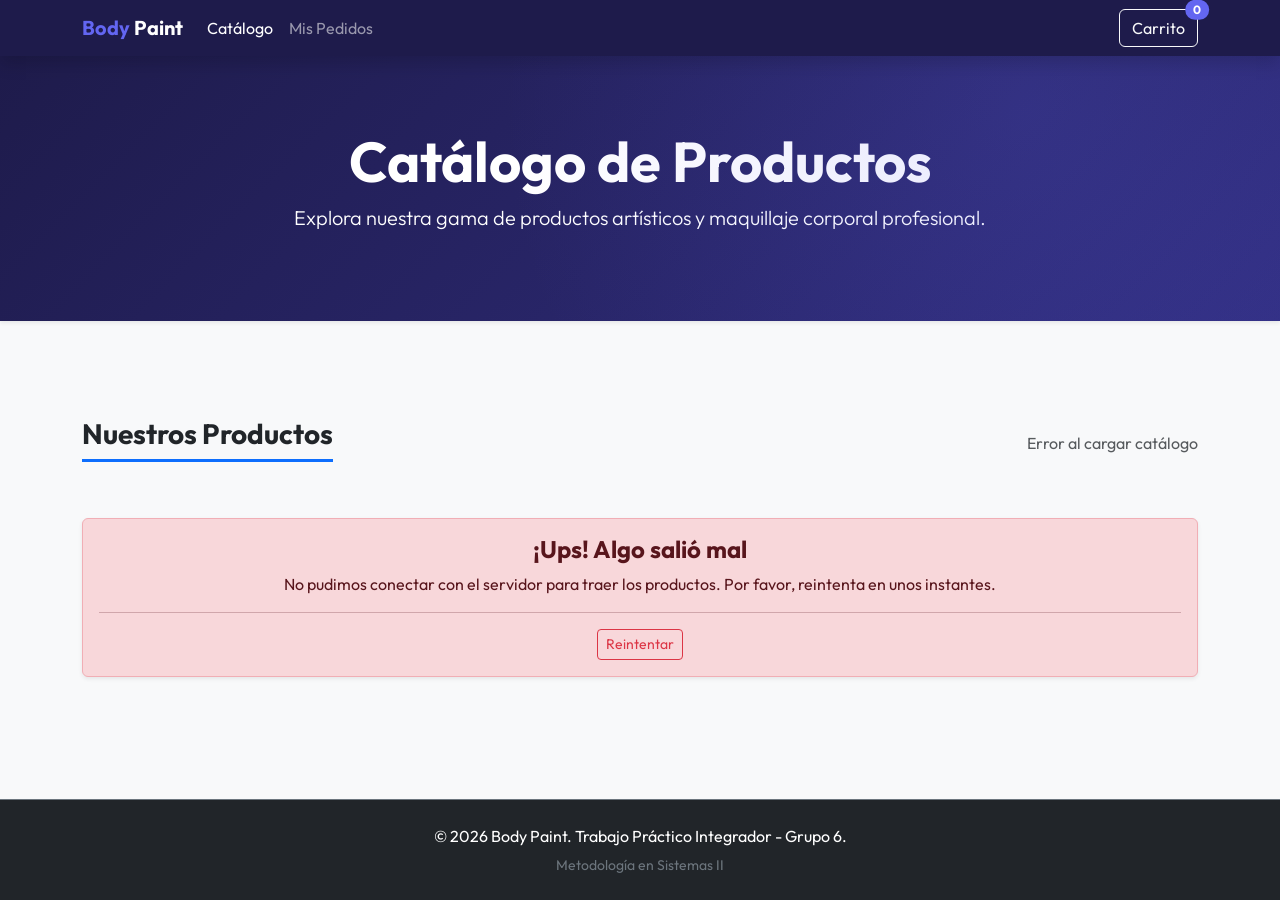
==== src/index.html @ a9203c98 "Add documentation, mock API setup and project structure for Sprint 1" ====
<!DOCTYPE html>
<html lang="es">
<head>
    <meta charset="UTF-8">
    <meta name="viewport" content="width=device-width, initial-scale=1.0">
    <title>Body Paint - Tienda Oficial</title>
    <!-- Google Fonts: Outfit -->
    <link rel="preconnect" href="https://fonts.googleapis.com">
    <link rel="preconnect" href="https://fonts.gstatic.com" crossorigin>
    <link href="https://fonts.googleapis.com/css2?family=Outfit:wght@300;400;600;700&display=swap" rel="stylesheet">
    <!-- Bootstrap 5 CSS -->
    <link href="https://cdn.jsdelivr.net/npm/bootstrap@5.3.3/dist/css/bootstrap.min.css" rel="stylesheet" integrity="sha384-QWTKZyjpPEjISv5WaRU9OFeRpok6YctnYmDr5pNlyT2bRjXh0JMhjY6hW+ALEwIH" crossorigin="anonymous">
    <!-- Custom CSS -->
    <link rel="stylesheet" href="css/styles.css">
</head>
<body>

    <!-- Navegación Común -->
    <nav class="navbar navbar-expand-lg navbar-dark bg-dark sticky-top shadow">
        <div class="container">
            <a class="navbar-brand fw-bold" href="#">
                <span class="text-primary">Body</span> Paint
            </a>
            <button class="navbar-toggler" type="button" data-bs-toggle="collapse" data-bs-target="#navbarNav" aria-controls="navbarNav" aria-expanded="false" aria-label="Toggle navigation">
                <span class="navbar-toggler-icon"></span>
            </button>
            <div class="collapse navbar-collapse" id="navbarNav">
                <ul class="navbar-nav me-auto mb-2 mb-lg-0">
                    <li class="nav-item">
                        <a class="nav-link active" aria-current="page" href="#">Catálogo</a>
                    </li>
                    <li class="nav-item">
                        <a class="nav-link" href="#">Mis Pedidos</a>
                    </li>
                </ul>
                <div class="d-flex align-items-center">
                    <button class="btn btn-outline-light position-relative" type="button">
                        Carrito
                        <span class="position-absolute top-0 start-100 translate-middle badge rounded-pill bg-primary" id="badge-carrito">
                            0
                        </span>
                    </button>
                </div>
            </div>
        </div>
    </nav>

    <!-- Banner Principal (Hero) -->
    <header class="hero-section text-white text-center py-5 mb-5 shadow-sm">
        <div class="container py-4">
            <h1 class="display-4 fw-bold">Catálogo de Productos</h1>
            <p class="lead">Explora nuestra gama de productos artísticos y maquillaje corporal profesional.</p>
        </div>
    </header>

    <!-- Sección Principal: Catálogo de Productos -->
    <main class="container my-5">
        <div class="row">
            <!-- Columna del Catálogo -->
            <div class="col-12">
                <div class="d-flex justify-content-between align-items-center mb-4">
                    <h2 class="h3 fw-bold text-dark border-bottom border-primary border-3 pb-2">Nuestros Productos</h2>
                    <span class="text-muted" id="total-productos-count">Cargando catálogo...</span>
                </div>
                
                <!-- Spinner de carga -->
                <div class="d-flex justify-content-center my-5" id="loader-productos">
                    <div class="spinner-border text-primary" role="status" style="width: 3rem; height: 3rem;">
                        <span class="visually-hidden">Cargando...</span>
                    </div>
                </div>

                <!-- Grilla de Productos (Cards se inyectarán aquí) -->
                <div class="row row-cols-1 row-cols-sm-2 row-cols-md-3 row-cols-lg-4 g-4 d-none" id="catalogo-productos">
                    <!-- Cards dinámicas -->
                </div>
            </div>
        </div>
    </main>

    <!-- Pie de Página Común -->
    <footer class="bg-dark text-white text-center py-4 mt-auto border-top border-secondary">
        <div class="container">
            <p class="mb-1">&copy; 2026 Body Paint. Trabajo Práctico Integrador - Grupo 6.</p>
            <small class="text-secondary">Metodología en Sistemas II</small>
        </div>
    </footer>

    <!-- Bootstrap 5 Bundle (JS + Popper) -->
    <script src="https://cdn.jsdelivr.net/npm/bootstrap@5.3.3/dist/js/bootstrap.bundle.min.js" integrity="sha384-YvpcrYf0tY3lHB60NNkmXc5s9fDVZLESaAA55NDzOxhy9GkcIdslK1eN7N6jIeHz" crossorigin="anonymous"></script>
    
    <!-- Script principal de la página (Catálogo y Lógica) -->
    <script type="module" src="js/pages/catalogo.js"></script>
</body>
</html>
---- src/css/styles.css ----
/* General Styles */
body {
    font-family: 'Outfit', sans-serif;
    background-color: #f8f9fa;
    color: #212529;
    display: flex;
    flex-direction: column;
    min-height: 100vh;
}

/* Custom Colors and Variables */
:root {
    --primary-color: #6366f1; /* Indigo vibrant */
    --primary-hover: #4f46e5;
    --dark-bg: #1e1b4b; /* Deep blue-dark instead of plain black */
}

.text-primary {
    color: var(--primary-color) !important;
}

.bg-primary {
    background-color: var(--primary-color) !important;
}

.btn-primary {
    background-color: var(--primary-color);
    border-color: var(--primary-color);
}

.btn-primary:hover, .btn-primary:focus {
    background-color: var(--primary-hover);
    border-color: var(--primary-hover);
}

/* Header / Hero Section */
.hero-section {
    background: linear-gradient(135deg, #1e1b4b 0%, #312e81 100%);
    position: relative;
    overflow: hidden;
}

.hero-section::after {
    content: '';
    position: absolute;
    top: 0;
    left: 0;
    right: 0;
    bottom: 0;
    background: radial-gradient(circle at 80% 20%, rgba(99, 102, 241, 0.15) 0%, transparent 50%);
    pointer-events: none;
}

/* Product Card Styling */
.product-card {
    transition: transform 0.3s cubic-bezier(0.4, 0, 0.2, 1), box-shadow 0.3s ease;
    border: none;
    border-radius: 12px;
    overflow: hidden;
}

.product-card:hover {
    transform: translateY(-8px);
    box-shadow: 0 12px 20px rgba(0, 0, 0, 0.08) !important;
}

.product-card img {
    height: 200px;
    object-fit: cover;
    transition: transform 0.5s ease;
}

.product-card:hover img {
    transform: scale(1.05);
}

.product-card .card-body {
    padding: 1.25rem;
}

.product-card .product-brand {
    font-size: 0.8rem;
    text-transform: uppercase;
    letter-spacing: 1px;
    color: #8b5cf6; /* Violet */
    font-weight: 600;
}

.product-card .product-price {
    font-size: 1.25rem;
    font-weight: 700;
    color: #1e1b4b;
}

.product-card .product-stock {
    font-size: 0.85rem;
    font-weight: 500;
}

/* Navbar Customizations */
.navbar-dark {
    background-color: var(--dark-bg) !important;
}

/* Footer Customizations */
footer {
    background-color: var(--dark-bg) !important;
}
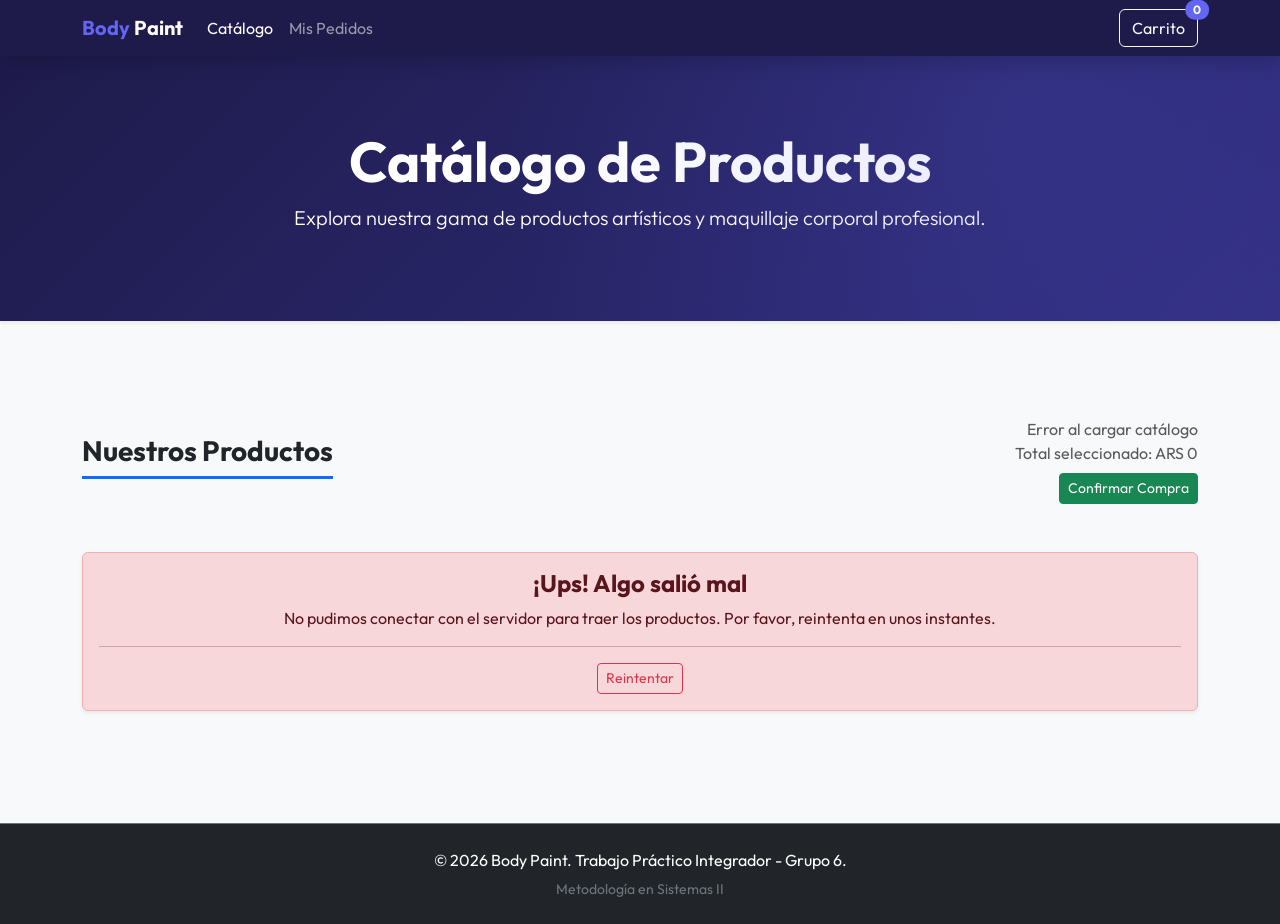
==== commit 4f8f59a8: "Integrar carrito seleccionado y envío de pedido a MockAPI con botón Confirmar Compra" ====
--- a/src/index.html
+++ b/src/index.html
@@ -60,7 +60,11 @@
             <div class="col-12">
                 <div class="d-flex justify-content-between align-items-center mb-4">
                     <h2 class="h3 fw-bold text-dark border-bottom border-primary border-3 pb-2">Nuestros Productos</h2>
-                    <span class="text-muted" id="total-productos-count">Cargando catálogo...</span>
+                    <div class="text-end">
+                        <div class="text-muted" id="total-productos-count">Cargando catálogo...</div>
+                        <div class="text-muted" id="total-seleccion">Total seleccionado: ARS 0</div>
+                        <button id="btn-confirmar-compra" class="btn btn-success btn-sm mt-2">Confirmar Compra</button>
+                    </div>
                 </div>
                 
                 <!-- Spinner de carga -->
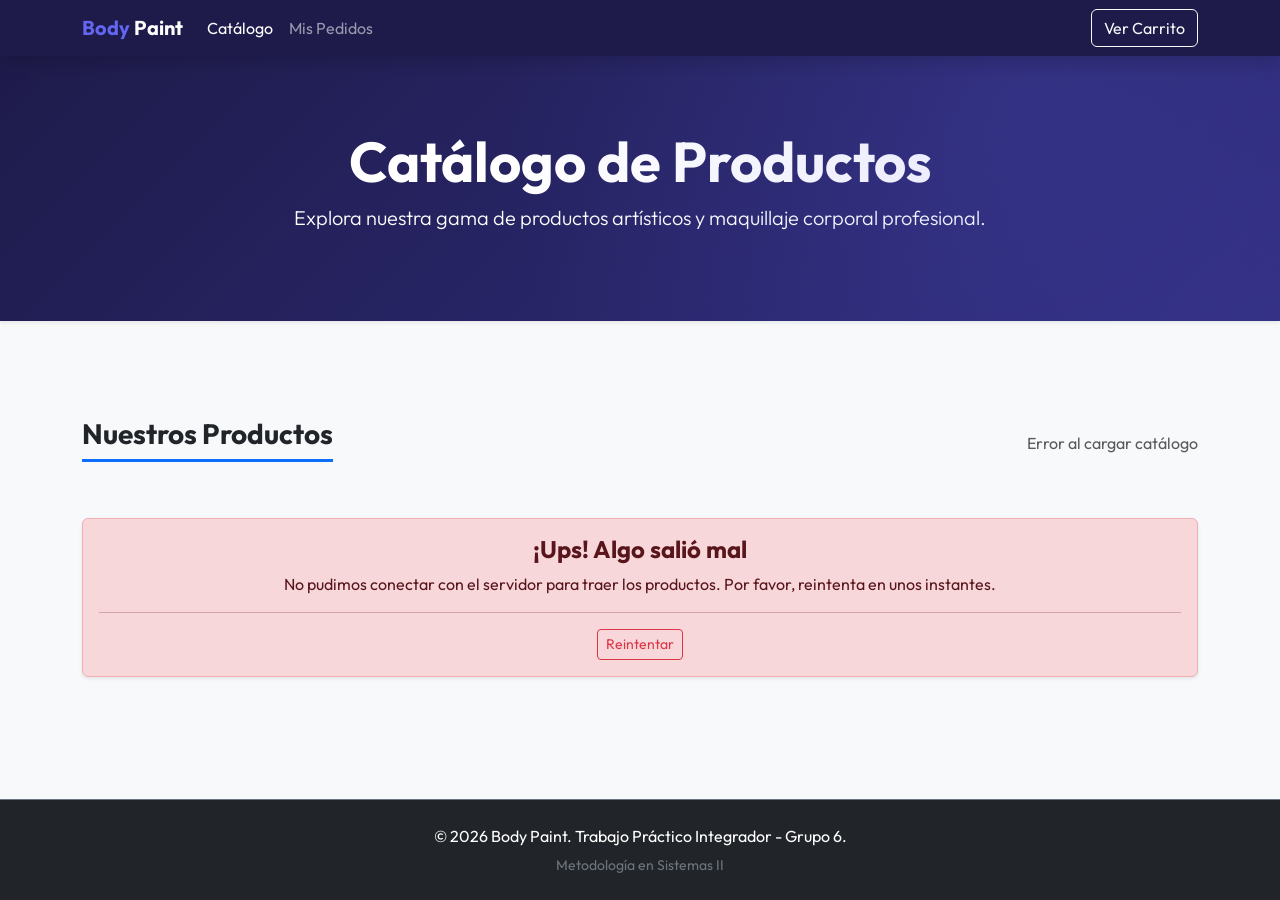
==== commit 10c60048: "Inicio US-01: Cupón de Descuento" ====
--- a/src/index.html
+++ b/src/index.html
@@ -1,5 +1,6 @@
 <!DOCTYPE html>
 <html lang="es">
+
 <head>
     <meta charset="UTF-8">
     <meta name="viewport" content="width=device-width, initial-scale=1.0">
@@ -9,10 +10,12 @@
     <link rel="preconnect" href="https://fonts.gstatic.com" crossorigin>
     <link href="https://fonts.googleapis.com/css2?family=Outfit:wght@300;400;600;700&display=swap" rel="stylesheet">
     <!-- Bootstrap 5 CSS -->
-    <link href="https://cdn.jsdelivr.net/npm/bootstrap@5.3.3/dist/css/bootstrap.min.css" rel="stylesheet" integrity="sha384-QWTKZyjpPEjISv5WaRU9OFeRpok6YctnYmDr5pNlyT2bRjXh0JMhjY6hW+ALEwIH" crossorigin="anonymous">
+    <link href="https://cdn.jsdelivr.net/npm/bootstrap@5.3.3/dist/css/bootstrap.min.css" rel="stylesheet"
+        integrity="sha384-QWTKZyjpPEjISv5WaRU9OFeRpok6YctnYmDr5pNlyT2bRjXh0JMhjY6hW+ALEwIH" crossorigin="anonymous">
     <!-- Custom CSS -->
     <link rel="stylesheet" href="css/styles.css">
 </head>
+
 <body>
 
     <!-- Navegación Común -->
@@ -21,7 +24,8 @@
             <a class="navbar-brand fw-bold" href="#">
                 <span class="text-primary">Body</span> Paint
             </a>
-            <button class="navbar-toggler" type="button" data-bs-toggle="collapse" data-bs-target="#navbarNav" aria-controls="navbarNav" aria-expanded="false" aria-label="Toggle navigation">
+            <button class="navbar-toggler" type="button" data-bs-toggle="collapse" data-bs-target="#navbarNav"
+                aria-controls="navbarNav" aria-expanded="false" aria-label="Toggle navigation">
                 <span class="navbar-toggler-icon"></span>
             </button>
             <div class="collapse navbar-collapse" id="navbarNav">
@@ -34,12 +38,9 @@
                     </li>
                 </ul>
                 <div class="d-flex align-items-center">
-                    <button class="btn btn-outline-light position-relative" type="button">
-                        Carrito
-                        <span class="position-absolute top-0 start-100 translate-middle badge rounded-pill bg-primary" id="badge-carrito">
-                            0
-                        </span>
-                    </button>
+                    <a href="carrito.html" class="btn btn-outline-light position-relative">
+                        Ver Carrito
+                    </a>
                 </div>
             </div>
         </div>
@@ -62,11 +63,9 @@
                     <h2 class="h3 fw-bold text-dark border-bottom border-primary border-3 pb-2">Nuestros Productos</h2>
                     <div class="text-end">
                         <div class="text-muted" id="total-productos-count">Cargando catálogo...</div>
-                        <div class="text-muted" id="total-seleccion">Total seleccionado: ARS 0</div>
-                        <button id="btn-confirmar-compra" class="btn btn-success btn-sm mt-2">Confirmar Compra</button>
                     </div>
                 </div>
-                
+
                 <!-- Spinner de carga -->
                 <div class="d-flex justify-content-center my-5" id="loader-productos">
                     <div class="spinner-border text-primary" role="status" style="width: 3rem; height: 3rem;">
@@ -75,7 +74,8 @@
                 </div>
 
                 <!-- Grilla de Productos (Cards se inyectarán aquí) -->
-                <div class="row row-cols-1 row-cols-sm-2 row-cols-md-3 row-cols-lg-4 g-4 d-none" id="catalogo-productos">
+                <div class="row row-cols-1 row-cols-sm-2 row-cols-md-3 row-cols-lg-4 g-4 d-none"
+                    id="catalogo-productos">
                     <!-- Cards dinámicas -->
                 </div>
             </div>
@@ -90,10 +90,15 @@
         </div>
     </footer>
 
+    <!-- (El modal de éxito ahora vive en carrito.html) -->
+
     <!-- Bootstrap 5 Bundle (JS + Popper) -->
-    <script src="https://cdn.jsdelivr.net/npm/bootstrap@5.3.3/dist/js/bootstrap.bundle.min.js" integrity="sha384-YvpcrYf0tY3lHB60NNkmXc5s9fDVZLESaAA55NDzOxhy9GkcIdslK1eN7N6jIeHz" crossorigin="anonymous"></script>
-    
+    <script src="https://cdn.jsdelivr.net/npm/bootstrap@5.3.3/dist/js/bootstrap.bundle.min.js"
+        integrity="sha384-YvpcrYf0tY3lHB60NNkmXc5s9fDVZLESaAA55NDzOxhy9GkcIdslK1eN7N6jIeHz"
+        crossorigin="anonymous"></script>
+
     <!-- Script principal de la página (Catálogo y Lógica) -->
     <script type="module" src="js/pages/catalogo.js"></script>
 </body>
-</html>
+
+</html>
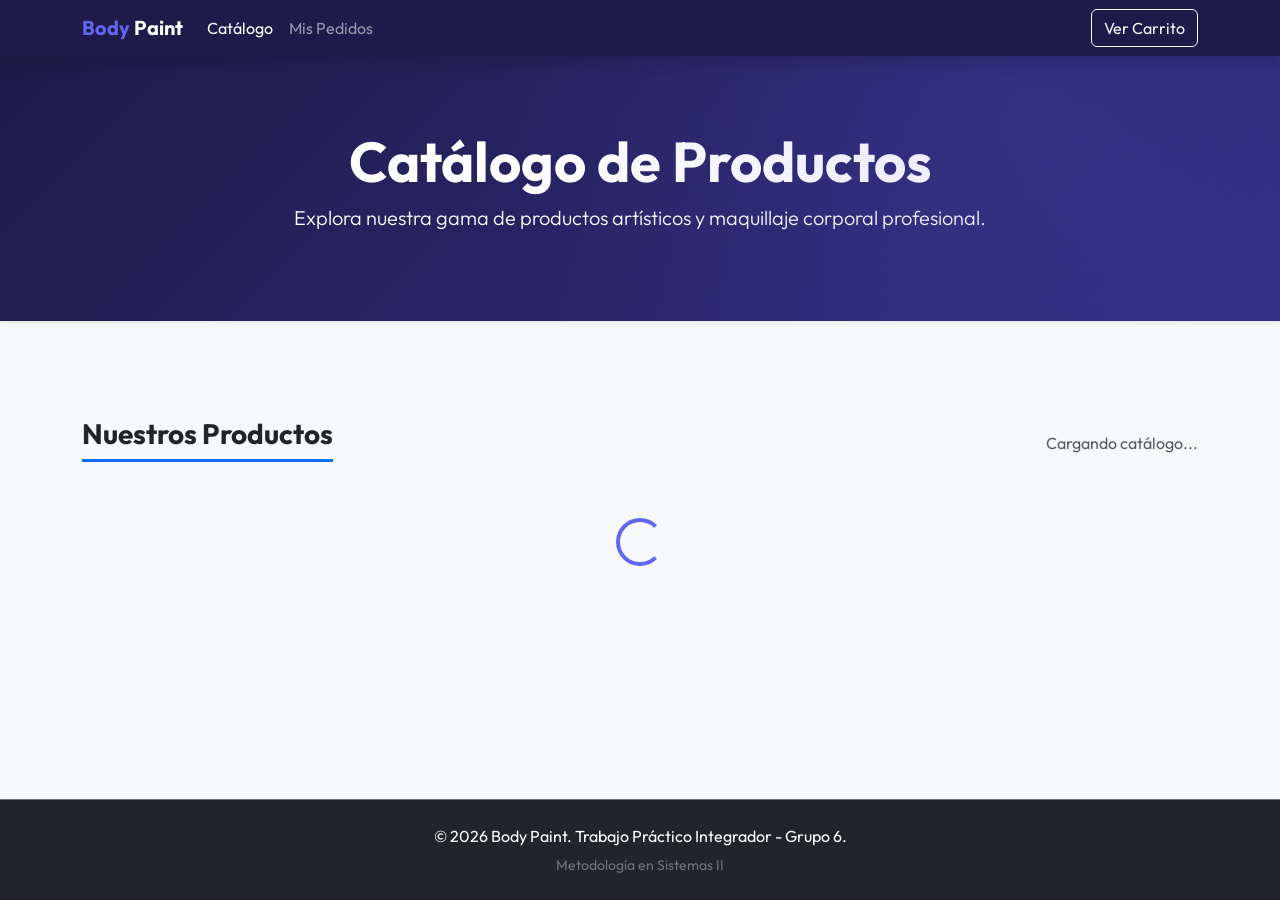
==== commit fd630dc7: "feat: implementacion SCRUM-3 (reenvios) y SCRUM-17 (reclamos)" ====
--- a/src/index.html
+++ b/src/index.html
@@ -1,104 +1,104 @@
-<!DOCTYPE html>
-<html lang="es">
-
-<head>
-    <meta charset="UTF-8">
-    <meta name="viewport" content="width=device-width, initial-scale=1.0">
-    <title>Body Paint - Tienda Oficial</title>
-    <!-- Google Fonts: Outfit -->
-    <link rel="preconnect" href="https://fonts.googleapis.com">
-    <link rel="preconnect" href="https://fonts.gstatic.com" crossorigin>
-    <link href="https://fonts.googleapis.com/css2?family=Outfit:wght@300;400;600;700&display=swap" rel="stylesheet">
-    <!-- Bootstrap 5 CSS -->
-    <link href="https://cdn.jsdelivr.net/npm/bootstrap@5.3.3/dist/css/bootstrap.min.css" rel="stylesheet"
-        integrity="sha384-QWTKZyjpPEjISv5WaRU9OFeRpok6YctnYmDr5pNlyT2bRjXh0JMhjY6hW+ALEwIH" crossorigin="anonymous">
-    <!-- Custom CSS -->
-    <link rel="stylesheet" href="css/styles.css">
-</head>
-
-<body>
-
-    <!-- Navegación Común -->
-    <nav class="navbar navbar-expand-lg navbar-dark bg-dark sticky-top shadow">
-        <div class="container">
-            <a class="navbar-brand fw-bold" href="#">
-                <span class="text-primary">Body</span> Paint
-            </a>
-            <button class="navbar-toggler" type="button" data-bs-toggle="collapse" data-bs-target="#navbarNav"
-                aria-controls="navbarNav" aria-expanded="false" aria-label="Toggle navigation">
-                <span class="navbar-toggler-icon"></span>
-            </button>
-            <div class="collapse navbar-collapse" id="navbarNav">
-                <ul class="navbar-nav me-auto mb-2 mb-lg-0">
-                    <li class="nav-item">
-                        <a class="nav-link active" aria-current="page" href="#">Catálogo</a>
-                    </li>
-                    <li class="nav-item">
-                        <a class="nav-link" href="#">Mis Pedidos</a>
-                    </li>
-                </ul>
-                <div class="d-flex align-items-center">
-                    <a href="carrito.html" class="btn btn-outline-light position-relative">
-                        Ver Carrito
-                    </a>
-                </div>
-            </div>
-        </div>
-    </nav>
-
-    <!-- Banner Principal (Hero) -->
-    <header class="hero-section text-white text-center py-5 mb-5 shadow-sm">
-        <div class="container py-4">
-            <h1 class="display-4 fw-bold">Catálogo de Productos</h1>
-            <p class="lead">Explora nuestra gama de productos artísticos y maquillaje corporal profesional.</p>
-        </div>
-    </header>
-
-    <!-- Sección Principal: Catálogo de Productos -->
-    <main class="container my-5">
-        <div class="row">
-            <!-- Columna del Catálogo -->
-            <div class="col-12">
-                <div class="d-flex justify-content-between align-items-center mb-4">
-                    <h2 class="h3 fw-bold text-dark border-bottom border-primary border-3 pb-2">Nuestros Productos</h2>
-                    <div class="text-end">
-                        <div class="text-muted" id="total-productos-count">Cargando catálogo...</div>
-                    </div>
-                </div>
-
-                <!-- Spinner de carga -->
-                <div class="d-flex justify-content-center my-5" id="loader-productos">
-                    <div class="spinner-border text-primary" role="status" style="width: 3rem; height: 3rem;">
-                        <span class="visually-hidden">Cargando...</span>
-                    </div>
-                </div>
-
-                <!-- Grilla de Productos (Cards se inyectarán aquí) -->
-                <div class="row row-cols-1 row-cols-sm-2 row-cols-md-3 row-cols-lg-4 g-4 d-none"
-                    id="catalogo-productos">
-                    <!-- Cards dinámicas -->
-                </div>
-            </div>
-        </div>
-    </main>
-
-    <!-- Pie de Página Común -->
-    <footer class="bg-dark text-white text-center py-4 mt-auto border-top border-secondary">
-        <div class="container">
-            <p class="mb-1">&copy; 2026 Body Paint. Trabajo Práctico Integrador - Grupo 6.</p>
-            <small class="text-secondary">Metodología en Sistemas II</small>
-        </div>
-    </footer>
-
-    <!-- (El modal de éxito ahora vive en carrito.html) -->
-
-    <!-- Bootstrap 5 Bundle (JS + Popper) -->
-    <script src="https://cdn.jsdelivr.net/npm/bootstrap@5.3.3/dist/js/bootstrap.bundle.min.js"
-        integrity="sha384-YvpcrYf0tY3lHB60NNkmXc5s9fDVZLESaAA55NDzOxhy9GkcIdslK1eN7N6jIeHz"
-        crossorigin="anonymous"></script>
-
-    <!-- Script principal de la página (Catálogo y Lógica) -->
-    <script type="module" src="js/pages/catalogo.js"></script>
-</body>
-
+<!DOCTYPE html>
+<html lang="es">
+
+<head>
+    <meta charset="UTF-8">
+    <meta name="viewport" content="width=device-width, initial-scale=1.0">
+    <title>Body Paint - Tienda Oficial</title>
+    <!-- Google Fonts: Outfit -->
+    <link rel="preconnect" href="https://fonts.googleapis.com">
+    <link rel="preconnect" href="https://fonts.gstatic.com" crossorigin>
+    <link href="https://fonts.googleapis.com/css2?family=Outfit:wght@300;400;600;700&display=swap" rel="stylesheet">
+    <!-- Bootstrap 5 CSS -->
+    <link href="https://cdn.jsdelivr.net/npm/bootstrap@5.3.3/dist/css/bootstrap.min.css" rel="stylesheet"
+        integrity="sha384-QWTKZyjpPEjISv5WaRU9OFeRpok6YctnYmDr5pNlyT2bRjXh0JMhjY6hW+ALEwIH" crossorigin="anonymous">
+    <!-- Custom CSS -->
+    <link rel="stylesheet" href="css/styles.css">
+</head>
+
+<body>
+
+    <!-- Navegación Común -->
+    <nav class="navbar navbar-expand-lg navbar-dark bg-dark sticky-top shadow">
+        <div class="container">
+            <a class="navbar-brand fw-bold" href="#">
+                <span class="text-primary">Body</span> Paint
+            </a>
+            <button class="navbar-toggler" type="button" data-bs-toggle="collapse" data-bs-target="#navbarNav"
+                aria-controls="navbarNav" aria-expanded="false" aria-label="Toggle navigation">
+                <span class="navbar-toggler-icon"></span>
+            </button>
+            <div class="collapse navbar-collapse" id="navbarNav">
+                <ul class="navbar-nav me-auto mb-2 mb-lg-0">
+                    <li class="nav-item">
+                        <a class="nav-link active" aria-current="page" href="#">Catálogo</a>
+                    </li>
+                    <li class="nav-item">
+                        <a class="nav-link" href="mis-pedidos.html">Mis Pedidos</a>
+                    </li>
+                </ul>
+                <div class="d-flex align-items-center">
+                    <a href="carrito.html" class="btn btn-outline-light position-relative">
+                        Ver Carrito
+                    </a>
+                </div>
+            </div>
+        </div>
+    </nav>
+
+    <!-- Banner Principal (Hero) -->
+    <header class="hero-section text-white text-center py-5 mb-5 shadow-sm">
+        <div class="container py-4">
+            <h1 class="display-4 fw-bold">Catálogo de Productos</h1>
+            <p class="lead">Explora nuestra gama de productos artísticos y maquillaje corporal profesional.</p>
+        </div>
+    </header>
+
+    <!-- Sección Principal: Catálogo de Productos -->
+    <main class="container my-5">
+        <div class="row">
+            <!-- Columna del Catálogo -->
+            <div class="col-12">
+                <div class="d-flex justify-content-between align-items-center mb-4">
+                    <h2 class="h3 fw-bold text-dark border-bottom border-primary border-3 pb-2">Nuestros Productos</h2>
+                    <div class="text-end">
+                        <div class="text-muted" id="total-productos-count">Cargando catálogo...</div>
+                    </div>
+                </div>
+
+                <!-- Spinner de carga -->
+                <div class="d-flex justify-content-center my-5" id="loader-productos">
+                    <div class="spinner-border text-primary" role="status" style="width: 3rem; height: 3rem;">
+                        <span class="visually-hidden">Cargando...</span>
+                    </div>
+                </div>
+
+                <!-- Grilla de Productos (Cards se inyectarán aquí) -->
+                <div class="row row-cols-1 row-cols-sm-2 row-cols-md-3 row-cols-lg-4 g-4 d-none"
+                    id="catalogo-productos">
+                    <!-- Cards dinámicas -->
+                </div>
+            </div>
+        </div>
+    </main>
+
+    <!-- Pie de Página Común -->
+    <footer class="bg-dark text-white text-center py-4 mt-auto border-top border-secondary">
+        <div class="container">
+            <p class="mb-1">&copy; 2026 Body Paint. Trabajo Práctico Integrador - Grupo 6.</p>
+            <small class="text-secondary">Metodología en Sistemas II</small>
+        </div>
+    </footer>
+
+    <!-- (El modal de éxito ahora vive en carrito.html) -->
+
+    <!-- Bootstrap 5 Bundle (JS + Popper) -->
+    <script src="https://cdn.jsdelivr.net/npm/bootstrap@5.3.3/dist/js/bootstrap.bundle.min.js"
+        integrity="sha384-YvpcrYf0tY3lHB60NNkmXc5s9fDVZLESaAA55NDzOxhy9GkcIdslK1eN7N6jIeHz"
+        crossorigin="anonymous"></script>
+
+    <!-- Script principal de la página (Catálogo y Lógica) -->
+    <script type="module" src="js/pages/catalogo.js"></script>
+</body>
+
 </html>
--- a/src/css/styles.css
+++ b/src/css/styles.css
@@ -1,108 +1,108 @@
-/* General Styles */
-body {
-    font-family: 'Outfit', sans-serif;
-    background-color: #f8f9fa;
-    color: #212529;
-    display: flex;
-    flex-direction: column;
-    min-height: 100vh;
-}
-
-/* Custom Colors and Variables */
-:root {
-    --primary-color: #6366f1; /* Indigo vibrant */
-    --primary-hover: #4f46e5;
-    --dark-bg: #1e1b4b; /* Deep blue-dark instead of plain black */
-}
-
-.text-primary {
-    color: var(--primary-color) !important;
-}
-
-.bg-primary {
-    background-color: var(--primary-color) !important;
-}
-
-.btn-primary {
-    background-color: var(--primary-color);
-    border-color: var(--primary-color);
-}
-
-.btn-primary:hover, .btn-primary:focus {
-    background-color: var(--primary-hover);
-    border-color: var(--primary-hover);
-}
-
-/* Header / Hero Section */
-.hero-section {
-    background: linear-gradient(135deg, #1e1b4b 0%, #312e81 100%);
-    position: relative;
-    overflow: hidden;
-}
-
-.hero-section::after {
-    content: '';
-    position: absolute;
-    top: 0;
-    left: 0;
-    right: 0;
-    bottom: 0;
-    background: radial-gradient(circle at 80% 20%, rgba(99, 102, 241, 0.15) 0%, transparent 50%);
-    pointer-events: none;
-}
-
-/* Product Card Styling */
-.product-card {
-    transition: transform 0.3s cubic-bezier(0.4, 0, 0.2, 1), box-shadow 0.3s ease;
-    border: none;
-    border-radius: 12px;
-    overflow: hidden;
-}
-
-.product-card:hover {
-    transform: translateY(-8px);
-    box-shadow: 0 12px 20px rgba(0, 0, 0, 0.08) !important;
-}
-
-.product-card img {
-    height: 200px;
-    object-fit: cover;
-    transition: transform 0.5s ease;
-}
-
-.product-card:hover img {
-    transform: scale(1.05);
-}
-
-.product-card .card-body {
-    padding: 1.25rem;
-}
-
-.product-card .product-brand {
-    font-size: 0.8rem;
-    text-transform: uppercase;
-    letter-spacing: 1px;
-    color: #8b5cf6; /* Violet */
-    font-weight: 600;
-}
-
-.product-card .product-price {
-    font-size: 1.25rem;
-    font-weight: 700;
-    color: #1e1b4b;
-}
-
-.product-card .product-stock {
-    font-size: 0.85rem;
-    font-weight: 500;
-}
-
-/* Navbar Customizations */
-.navbar-dark {
-    background-color: var(--dark-bg) !important;
-}
-
-/* Footer Customizations */
-footer {
-    background-color: var(--dark-bg) !important;
-}
+/* General Styles */
+body {
+    font-family: 'Outfit', sans-serif;
+    background-color: #f8f9fa;
+    color: #212529;
+    display: flex;
+    flex-direction: column;
+    min-height: 100vh;
+}
+
+/* Custom Colors and Variables */
+:root {
+    --primary-color: #6366f1; /* Indigo vibrant */
+    --primary-hover: #4f46e5;
+    --dark-bg: #1e1b4b; /* Deep blue-dark instead of plain black */
+}
+
+.text-primary {
+    color: var(--primary-color) !important;
+}
+
+.bg-primary {
+    background-color: var(--primary-color) !important;
+}
+
+.btn-primary {
+    background-color: var(--primary-color);
+    border-color: var(--primary-color);
+}
+
+.btn-primary:hover, .btn-primary:focus {
+    background-color: var(--primary-hover);
+    border-color: var(--primary-hover);
+}
+
+/* Header / Hero Section */
+.hero-section {
+    background: linear-gradient(135deg, #1e1b4b 0%, #312e81 100%);
+    position: relative;
+    overflow: hidden;
+}
+
+.hero-section::after {
+    content: '';
+    position: absolute;
+    top: 0;
+    left: 0;
+    right: 0;
+    bottom: 0;
+    background: radial-gradient(circle at 80% 20%, rgba(99, 102, 241, 0.15) 0%, transparent 50%);
+    pointer-events: none;
+}
+
+/* Product Card Styling */
+.product-card {
+    transition: transform 0.3s cubic-bezier(0.4, 0, 0.2, 1), box-shadow 0.3s ease;
+    border: none;
+    border-radius: 12px;
+    overflow: hidden;
+}
+
+.product-card:hover {
+    transform: translateY(-8px);
+    box-shadow: 0 12px 20px rgba(0, 0, 0, 0.08) !important;
+}
+
+.product-card img {
+    height: 200px;
+    object-fit: cover;
+    transition: transform 0.5s ease;
+}
+
+.product-card:hover img {
+    transform: scale(1.05);
+}
+
+.product-card .card-body {
+    padding: 1.25rem;
+}
+
+.product-card .product-brand {
+    font-size: 0.8rem;
+    text-transform: uppercase;
+    letter-spacing: 1px;
+    color: #8b5cf6; /* Violet */
+    font-weight: 600;
+}
+
+.product-card .product-price {
+    font-size: 1.25rem;
+    font-weight: 700;
+    color: #1e1b4b;
+}
+
+.product-card .product-stock {
+    font-size: 0.85rem;
+    font-weight: 500;
+}
+
+/* Navbar Customizations */
+.navbar-dark {
+    background-color: var(--dark-bg) !important;
+}
+
+/* Footer Customizations */
+footer {
+    background-color: var(--dark-bg) !important;
+}
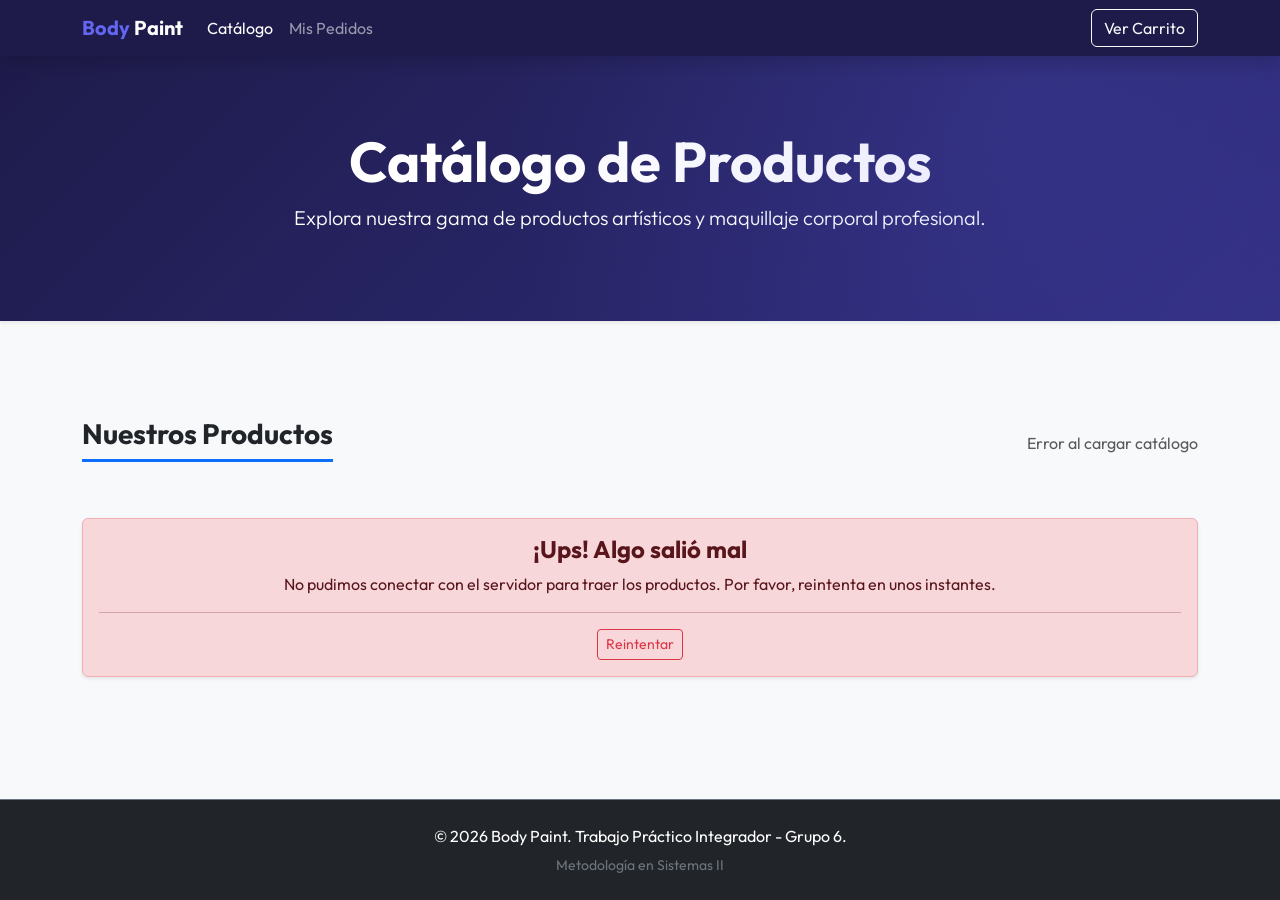
==== commit 9b5c5af1: "Arreglo persistencia de cupon y agrego contador al boton de carrito" ====
--- a/src/index.html
+++ b/src/index.html
@@ -40,6 +40,10 @@
                 <div class="d-flex align-items-center">
                     <a href="carrito.html" class="btn btn-outline-light position-relative">
                         Ver Carrito
+                        <span id="badge-carrito"
+                            class="position-absolute top-0 start-100 translate-middle badge rounded-pill bg-danger d-none">
+                            0
+                        </span>
                     </a>
                 </div>
             </div>
